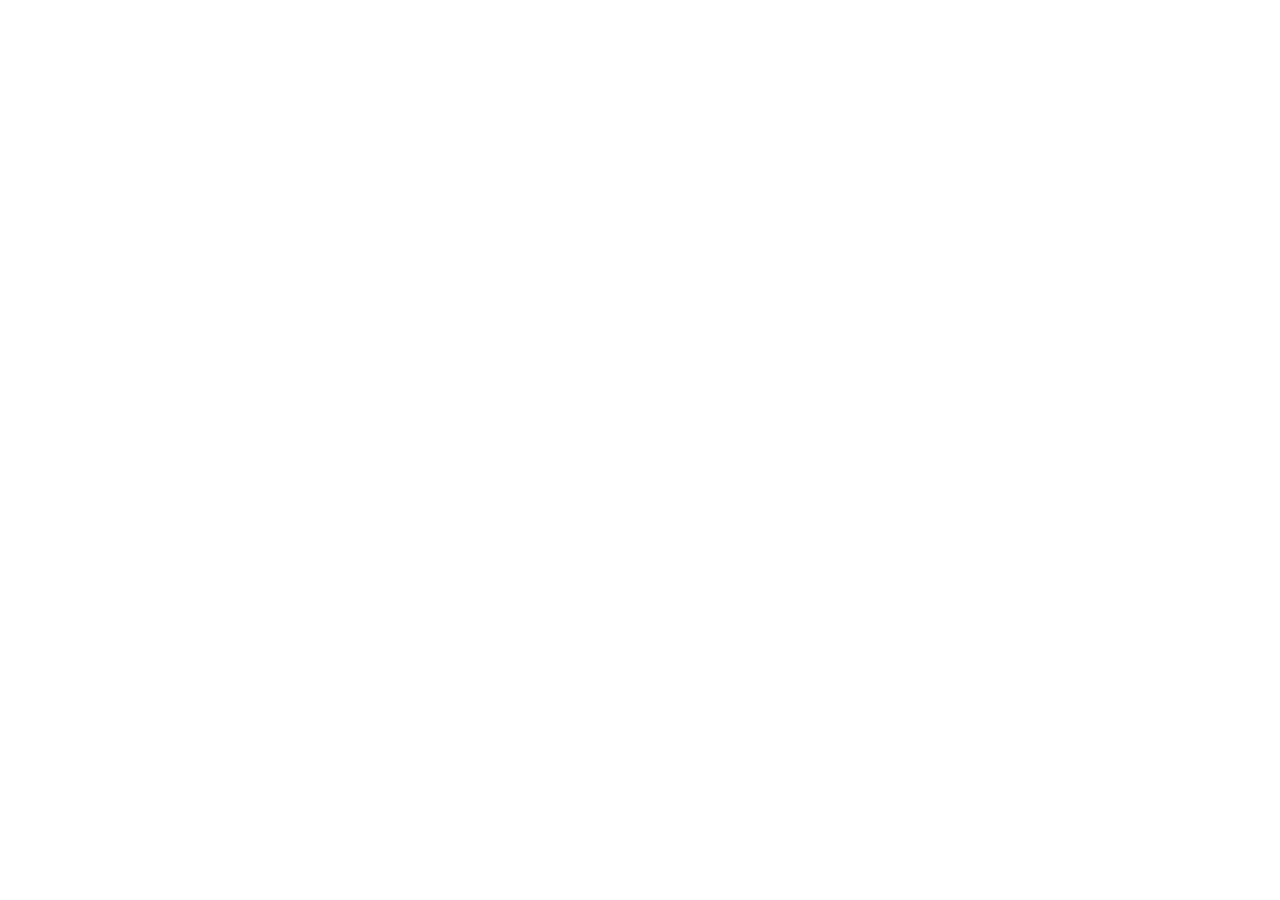
==== Kawagoe_travel/Kawagoe_access.html @ f8359b9e "各種フォルダの作成 各種フォルダの作成、トップページのギミックの作成 まったく作業量としては足りてないですが、いったん提出" ====
<!DOCTYPE html>
<html lang="ja">
<head>
    <meta charset="UTF-8">
    <meta name="viewport" content="width=device-width, initial-scale=1.0">
    <title>Document</title>
</head>
<body>
    
</body>
</html>
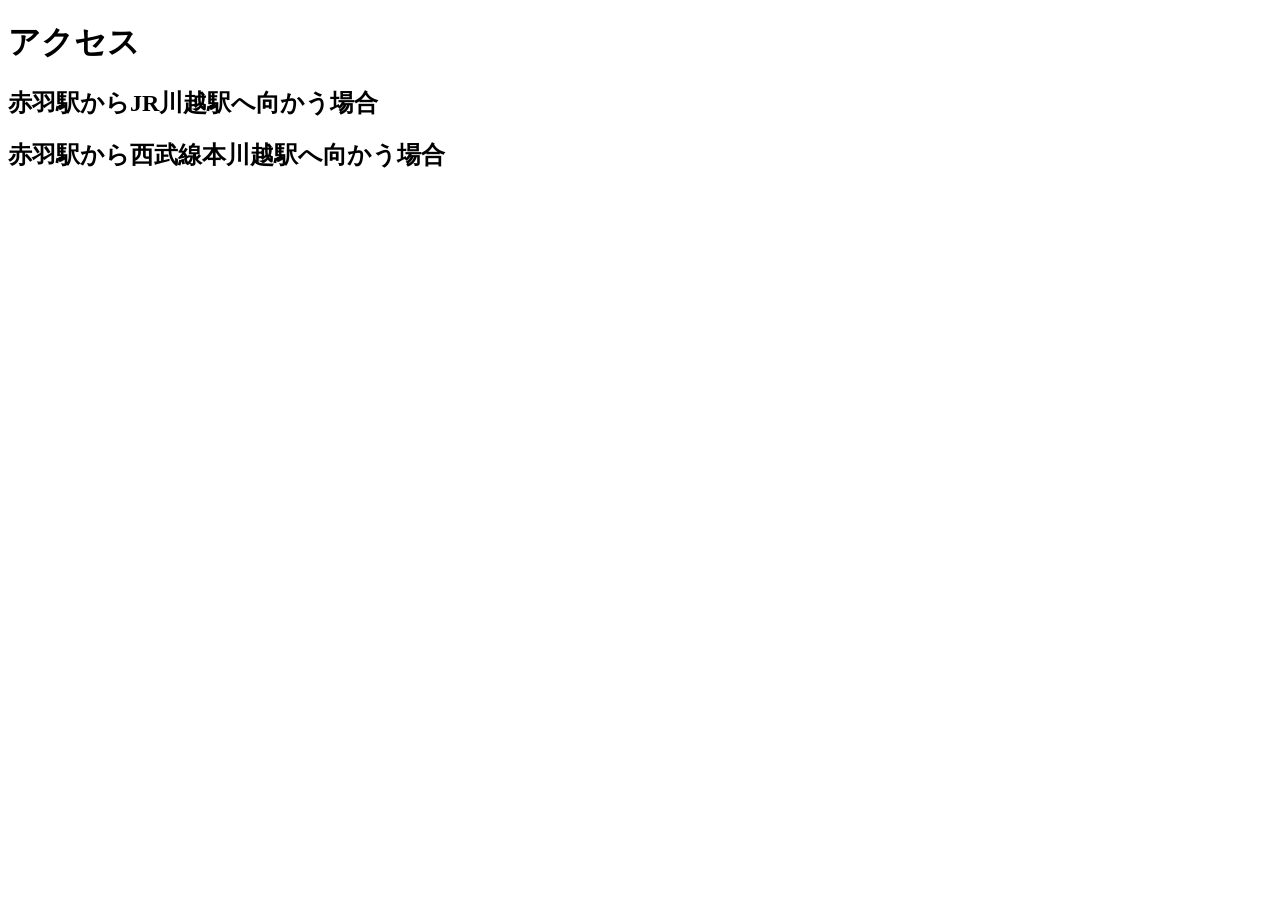
==== commit e618ee52: "各ページの文章 文章そのものはだいたい完成" ====
--- a/Kawagoe_travel/Kawagoe_access.html
+++ b/Kawagoe_travel/Kawagoe_access.html
@@ -6,6 +6,8 @@
     <title>Document</title>
 </head>
 <body>
-    
+    <h1>アクセス</h1>
+    <h2>赤羽駅からJR川越駅へ向かう場合</h2>
+    <h2>赤羽駅から西武線本川越駅へ向かう場合</h2>
 </body>
 </html>
